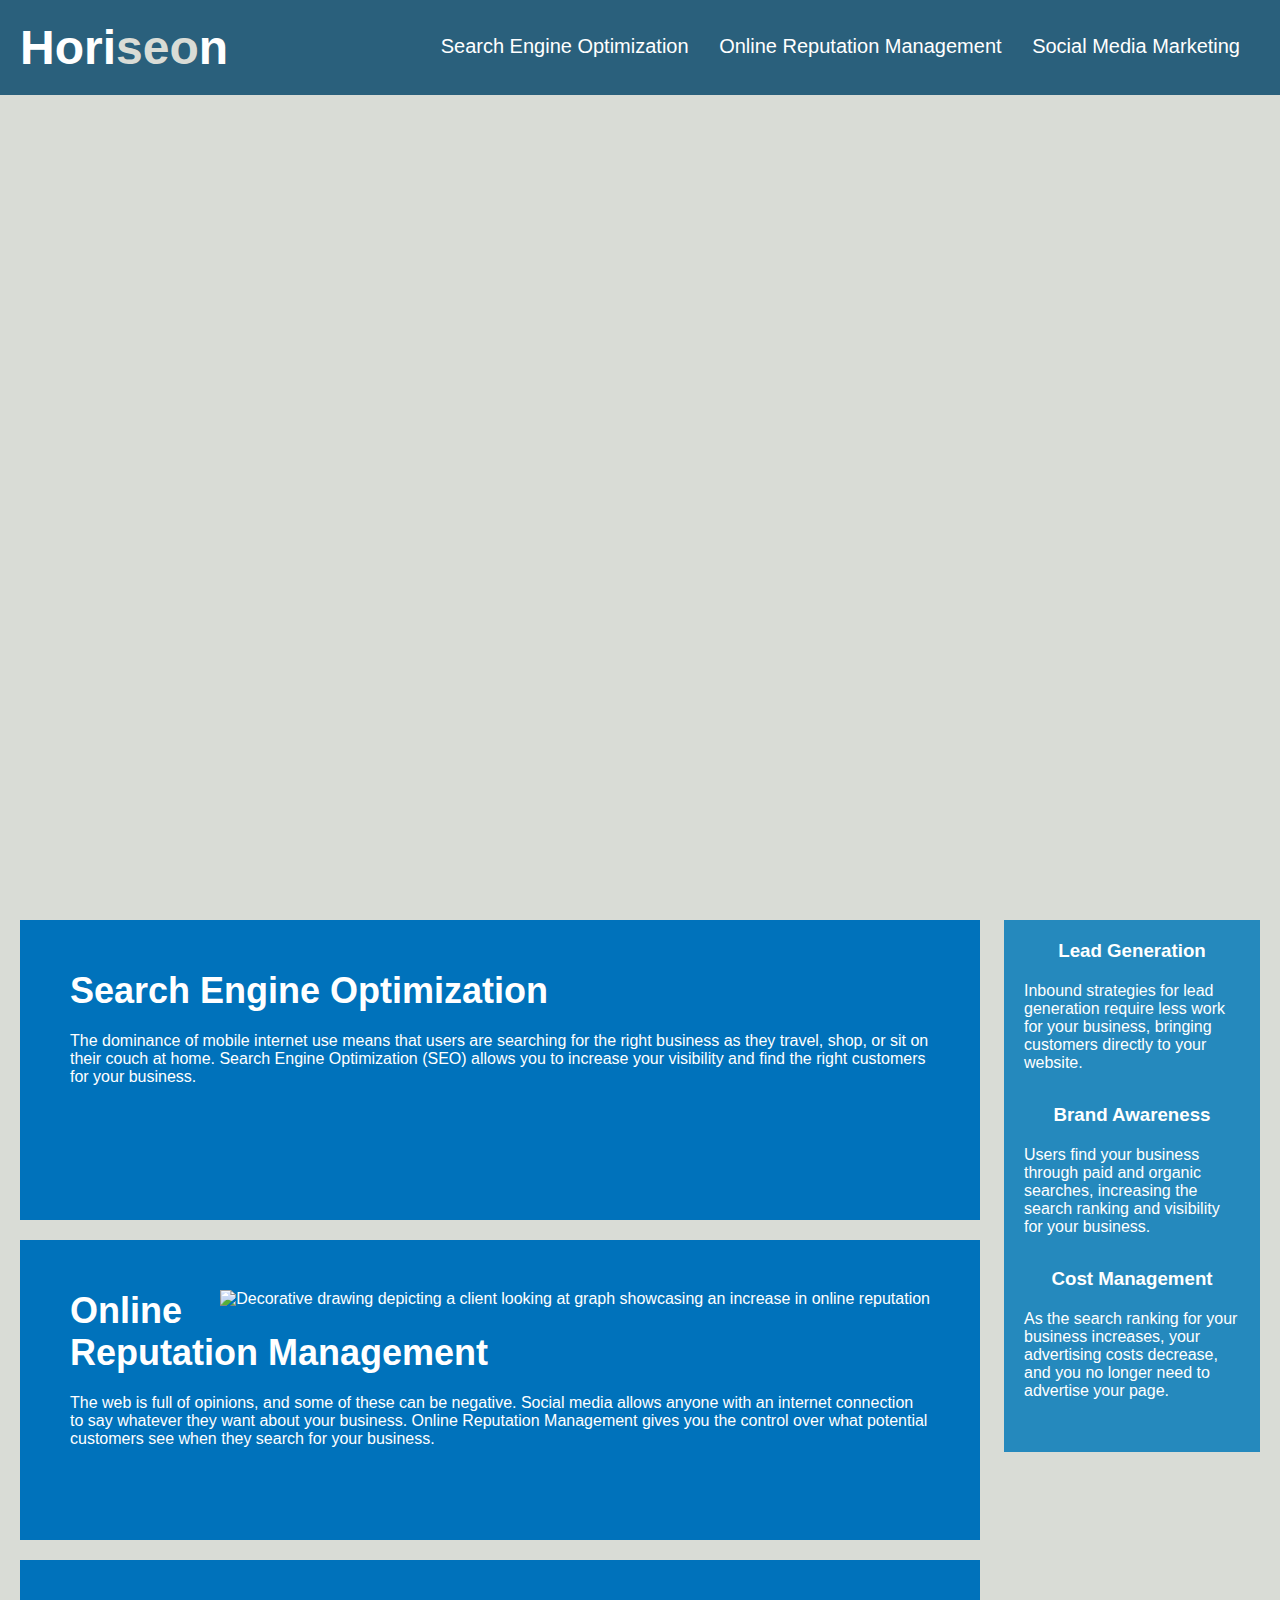
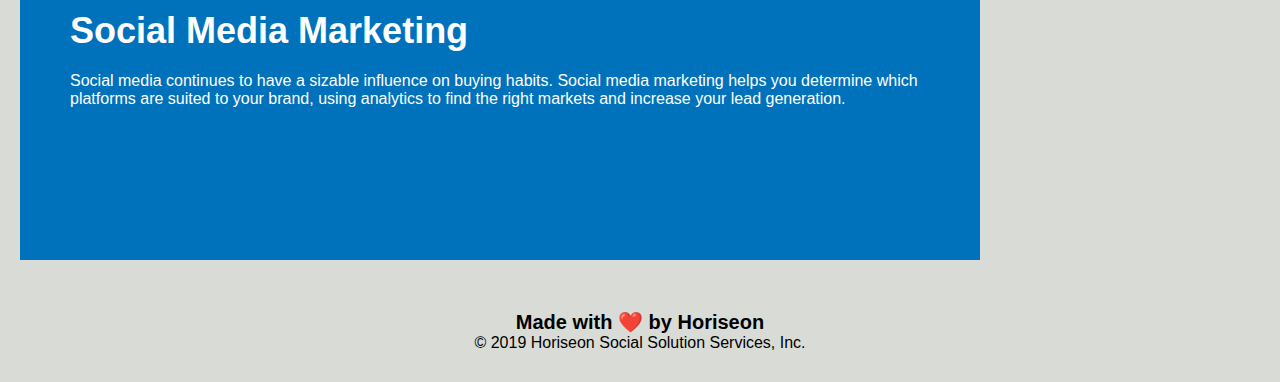
==== index.html @ a92a0805 "Merge pull request #11 from AbdelrahmanAhmed605/html/comments" ====
<!DOCTYPE html>
<html lang="en-us">

<head>
    <meta charset="UTF-8" />
    <link rel="stylesheet" href="./assets/css/style.css">
    <title>Horiseon Marketing Agency - Website Optimization & Management</title>
</head>

<body>
    <!--Removed header class and replaced div with a header tag. Since a header tag is semantic and should only
    appear once on a webpage, there is no need for a header class-->
    <header>
        <h1>Hori<span class="seo">seo</span>n</h1>
        <nav>
            <ul>
                <li>
                    <a href="#search-engine-optimization">Search Engine Optimization</a>
                </li>
                <li>
                    <a href="#online-reputation-management">Online Reputation Management</a>
                </li>
                <li>
                    <a href="#social-media-marketing">Social Media Marketing</a>
                </li>
            </ul>
        </nav>
    </header>

    <div class="hero"></div>

    <!--As this is where the bulk of the content is, it is best to use 'main' as the appropriate semantic tag-->
    <main class="content">
        <!--Since these blocks represent generic standalone sections of the document and include their own heading,
        a section tag would be most appropriate-->
        <section id="search-engine-optimization" class="search-engine-optimization">
            <!--After using a screen reader to display the alt attributes of the images, it is clear to see that
            these images are decorative and do not provide any additional information to the user. It is best to 
            leave decorative images with a null alt attribute.-->
            <img src="./assets/images/search-engine-optimization.jpg" class="float-left" alt=""/>
            <h2>Search Engine Optimization</h2>
            <p>
                The dominance of mobile internet use means that users are searching for the right business as they travel, shop, or sit on their couch at home. Search Engine Optimization (SEO) allows you to increase your visibility and find the right customers for your business.
            </p>
        </section>
        <section id="online-reputation-management" class="online-reputation-management">
            <img src="./assets/images/online-reputation-management.jpg" class="float-right" alt="Decorative drawing depicting a client looking at graph showcasing an increase in online reputation"/>
            <h2>Online Reputation Management</h2>
            <p>
                The web is full of opinions, and some of these can be negative. Social media allows anyone with an internet connection to say whatever they want about your business. Online Reputation Management gives you the control over what potential customers see when they search for your business.
            </p>
        </section>
        <section id="social-media-marketing" class="social-media-marketing">
            <img src="./assets/images/social-media-marketing.jpg" class="float-left" alt=""/>
            <h2>Social Media Marketing</h2>
            <p>
                Social media continues to have a sizable influence on buying habits. Social media marketing helps you determine which platforms are suited to your brand, using analytics to find the right markets and increase your lead generation.
            </p>
        </section>
    </main>

    <!--As the information in this block is supplementary, it is most appropriate identified as an aside tag-->
    <aside class="benefits">
        <section class="benefit-lead">
            <h3>Lead Generation</h3>
            <!--As all the images in this benefits section are purely decorative and do not provide any additional 
            information, it is best to use a null alt tag. Any alt description would deter a user using a screen
            reader from the main message-->
            <img src="./assets/images/lead-generation.png" alt=""/>
            <p>
                Inbound strategies for lead generation require less work for your business, bringing customers directly to your website.
            </p>
        </section>
        <section class="benefit-brand">
            <h3>Brand Awareness</h3>
            <img src="./assets/images/brand-awareness.png" alt=""/>
            <p>
                Users find your business through paid and organic searches, increasing the search ranking and visibility for your business.
            </p>
        </section>
        <section class="benefit-cost">
            <h3>Cost Management</h3>
            <img src="./assets/images/cost-management.png" alt="">
            <p>
                As the search ranking for your business increases, your advertising costs decrease, and you no longer need to advertise your page.
            </p>
        </section>
    </aside>
    <footer>
        <!--As heading tags should fall in sequential order, it is only appropriate to change this h2 tag to h4-->
        <h4>Made with ❤️️ by Horiseon</h4>
        <p>
            &copy; 2019 Horiseon Social Solution Services, Inc.
        </p>
    </footer>
</body>

</html>
---- assets/css/style.css ----
/*Universal Selectors are applied to all HTML elements and in this case is used to remove browser defaults from 
giving the webpage a different layout on different browser platforms */
* {
    box-sizing: border-box;
    padding: 0;
    margin: 0;
}

/*As the body encompasses all the elements in the page, it will place a background color on the entire webpage*/
body {
    background-color: #d9dcd6;
}

p {
    font-size: 16px;
}

/*The font family styling offers different fonts for the header tag based on what is available through the browser 
with the sans-serif fall back option which is a default in case none of the other fonts are applicable*/
header {
    padding: 20px;
    font-family: 'Trebuchet MS', 'Lucida Sans Unicode', 'Lucida Grande', 'Lucida Sans', Arial, sans-serif;
    background-color: #2a607c;
    color: #ffffff;
}

header h1 {
    display: inline-block;
    font-size: 48px;
}

header h1 .seo {
    color: #d9dcd6;
}

/*By floating the nav to the right, all the anchor tags will be placed to the right of all elements in the header
tag*/
header nav {
    padding-top: 15px;
    margin-right: 20px;
    float: right;
    font-family: 'Gill Sans', 'Gill Sans MT', Calibri, 'Trebuchet MS', sans-serif;
    font-size: 20px;
}

header nav ul {
    list-style-type: none;
}

/*causing the list items in the navigation bar to be inline-block allows them to be placed on the same line*/
header nav ul li {
    display: inline-block;
    margin-left: 25px;
}

/*Adding the nav before the anchor tag (child selector) ensures that we are only applying the styles to the 
links in the nav bar rather than any anchor tag that we could add in the future*/
nav a {
    color: #ffffff;
    text-decoration: none;
}

.hero {
    height: 800px;
    width: 100%;
    margin-bottom: 25px;
    background-image: url("../images/digital-marketing-meeting.jpg");
    background-size: cover;
    background-position: center;
}

/*By using a percentage for the class width, we can ensure that even when we resize the browser, the content class
will remain the bulk (75%) of the web-page display */
.content {
    width: 75%;
    display: inline-block;
    margin-left: 20px;
}

/*Since all the sections have the same styles, it is more readable to write it in this format rather than re-writing
the styles for each section class individually (ex: .social-media-marketing{}, online-reputation-management{})*/
.content section {
    margin-bottom: 20px;
    padding: 50px;
    height: 300px;
    font-family: 'Gill Sans', 'Gill Sans MT', Calibri, 'Trebuchet MS', sans-serif;
    background-color: #0072bb;
    color: #ffffff;
}

/*This child selector will apply the following styles to all images in the "content" class which is an easier and 
more readable method as opposed to styling the image in each section class individually*/
.content img {
    max-height: 200px;
}

/*Same reasoning as applied to the ".content img" selector above. We do not want to repeat CSS code */
.content h2 {
    margin-bottom: 20px;
    font-size: 36px;
}

.float-left {
    float: left;
    margin-right: 25px;
}

.float-right {
    float: right;
    margin-left: 25px;
}

/*Using the float right styling ensures that this section remains to the right of the page and maintain the semantic
meaning of the "aside" tag it was given*/
.benefits {
    margin-right: 20px;
    padding: 20px;
    clear: both;
    float: right;
    width: 20%;
    height: 100%;
    font-family: 'Gill Sans', 'Gill Sans MT', Calibri, 'Trebuchet MS', sans-serif;
    background-color: #2589bd;
}

/*Same reasoning applied as the comment for the ".contents section" selector. We want to minimize that amount of 
code written and prevent repeated code*/
.benefits section {
    margin-bottom: 32px;
    color: #ffffff;
}

/*Making the image a block element allows it to be placed on its own line*/
.benefits img {
    display: block;
    margin: 10px auto;
    max-width: 150px;
}

.benefits h3{
    margin-bottom: 10px;
    text-align: center;
}

/*Removed the .footer class and replaced it with just the footer element as the footer class will provide no added
benefits since a footer can only appear once on a page anyways*/
footer {
    padding: 30px;
    clear: both;
    font-family: 'Trebuchet MS', 'Lucida Sans Unicode', 'Lucida Grande', 'Lucida Sans', Arial, sans-serif;
    text-align: center;
}

footer h4 {
    font-size: 20px;
}
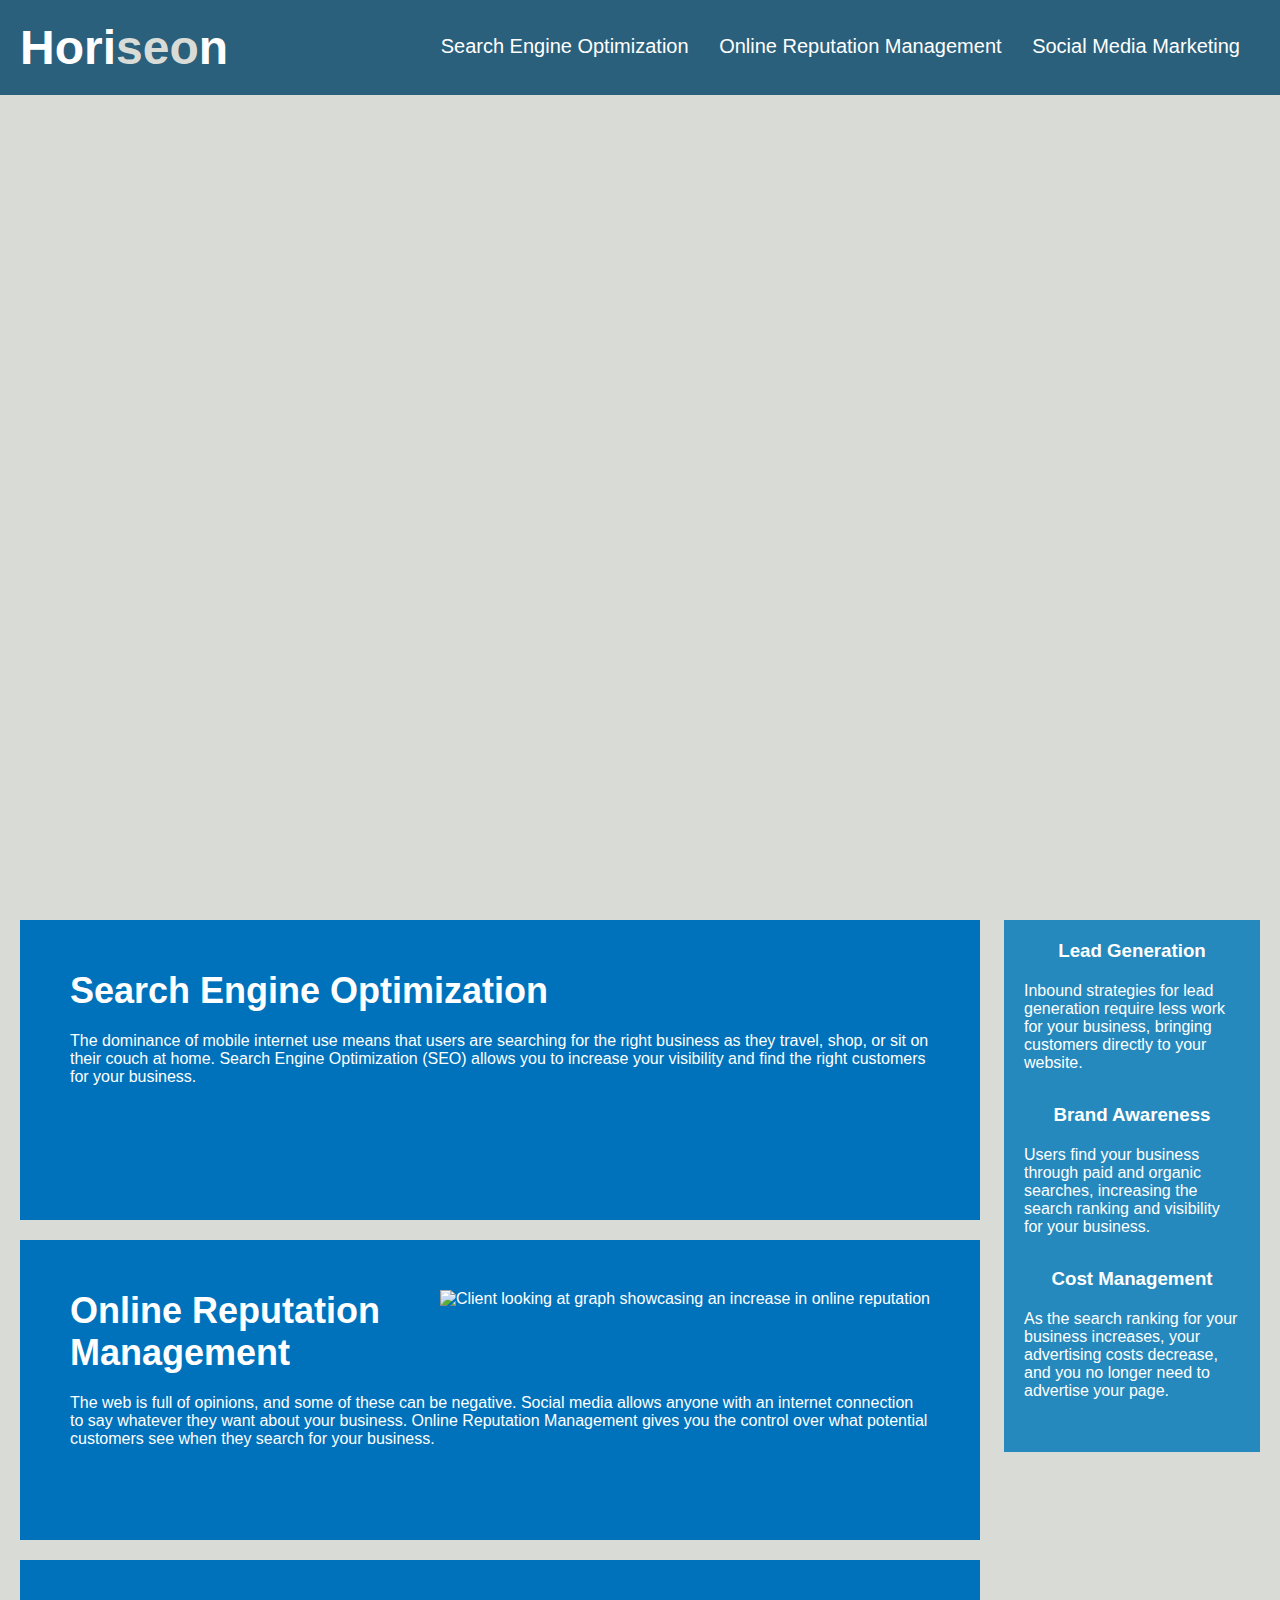
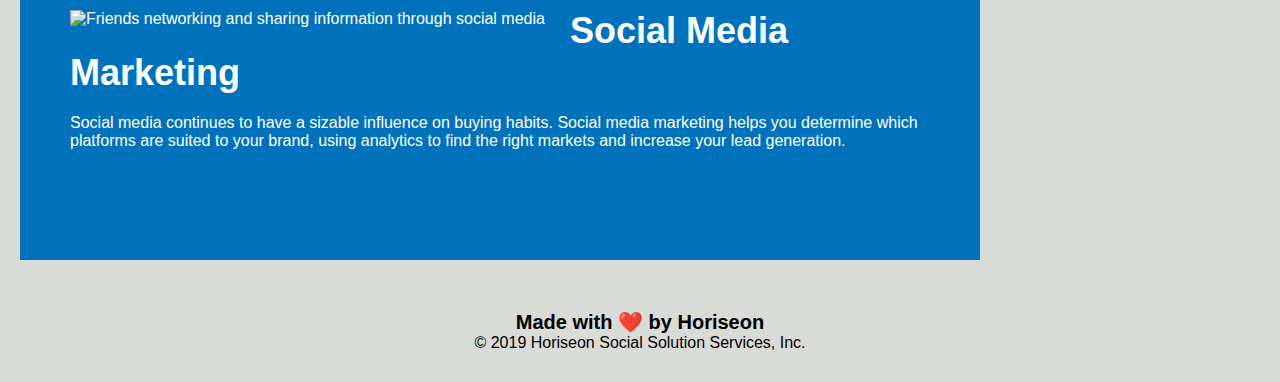
==== commit 3f51e18f: "Added an alt description to one of the images" ====
--- a/index.html
+++ b/index.html
@@ -34,9 +34,9 @@
         <!--Since these blocks represent generic standalone sections of the document and include their own heading,
         a section tag would be most appropriate-->
         <section id="search-engine-optimization" class="search-engine-optimization">
-            <!--After using a screen reader to display the alt attributes of the images, it is clear to see that
-            these images are decorative and do not provide any additional information to the user. It is best to 
-            leave decorative images with a null alt attribute.-->
+            <!--After using a screen reader to display the alt attributes of the images, it's clear that
+            these images are decorative. Alt descriptions in this case do not offer information and deter from
+            the main message. It is best to leave the alt null-->
             <img src="./assets/images/search-engine-optimization.jpg" class="float-left" alt=""/>
             <h2>Search Engine Optimization</h2>
             <p>
@@ -44,14 +44,14 @@
             </p>
         </section>
         <section id="online-reputation-management" class="online-reputation-management">
-            <img src="./assets/images/online-reputation-management.jpg" class="float-right" alt="Decorative drawing depicting a client looking at graph showcasing an increase in online reputation"/>
+            <img src="./assets/images/online-reputation-management.jpg" class="float-right" alt="Client looking at graph showcasing an increase in online reputation"/>
             <h2>Online Reputation Management</h2>
             <p>
                 The web is full of opinions, and some of these can be negative. Social media allows anyone with an internet connection to say whatever they want about your business. Online Reputation Management gives you the control over what potential customers see when they search for your business.
             </p>
         </section>
         <section id="social-media-marketing" class="social-media-marketing">
-            <img src="./assets/images/social-media-marketing.jpg" class="float-left" alt=""/>
+            <img src="./assets/images/social-media-marketing.jpg" class="float-left" alt="Friends networking and sharing information through social media"/>
             <h2>Social Media Marketing</h2>
             <p>
                 Social media continues to have a sizable influence on buying habits. Social media marketing helps you determine which platforms are suited to your brand, using analytics to find the right markets and increase your lead generation.
@@ -63,9 +63,8 @@
     <aside class="benefits">
         <section class="benefit-lead">
             <h3>Lead Generation</h3>
-            <!--As all the images in this benefits section are purely decorative and do not provide any additional 
-            information, it is best to use a null alt tag. Any alt description would deter a user using a screen
-            reader from the main message-->
+            <!--Similar to the "contents" section, the images are decorative and do not provide any additional 
+            information, it is best to use a null alt tag.-->
             <img src="./assets/images/lead-generation.png" alt=""/>
             <p>
                 Inbound strategies for lead generation require less work for your business, bringing customers directly to your website.
@@ -86,6 +85,9 @@
             </p>
         </section>
     </aside>
+
+    <!--Removed footer class for the same purposed of removing the header class explaining in the comments
+    above the header tag-->
     <footer>
         <!--As heading tags should fall in sequential order, it is only appropriate to change this h2 tag to h4-->
         <h4>Made with ❤️️ by Horiseon</h4>
--- a/assets/css/style.css
+++ b/assets/css/style.css
@@ -15,8 +15,6 @@
     font-size: 16px;
 }
 
-/*The font family styling offers different fonts for the header tag based on what is available through the browser 
-with the sans-serif fall back option which is a default in case none of the other fonts are applicable*/
 header {
     padding: 20px;
     font-family: 'Trebuchet MS', 'Lucida Sans Unicode', 'Lucida Grande', 'Lucida Sans', Arial, sans-serif;
@@ -47,7 +45,6 @@
     list-style-type: none;
 }
 
-/*causing the list items in the navigation bar to be inline-block allows them to be placed on the same line*/
 header nav ul li {
     display: inline-block;
     margin-left: 25px;
@@ -130,7 +127,6 @@
     color: #ffffff;
 }
 
-/*Making the image a block element allows it to be placed on its own line*/
 .benefits img {
     display: block;
     margin: 10px auto;
@@ -142,8 +138,6 @@
     text-align: center;
 }
 
-/*Removed the .footer class and replaced it with just the footer element as the footer class will provide no added
-benefits since a footer can only appear once on a page anyways*/
 footer {
     padding: 30px;
     clear: both;
